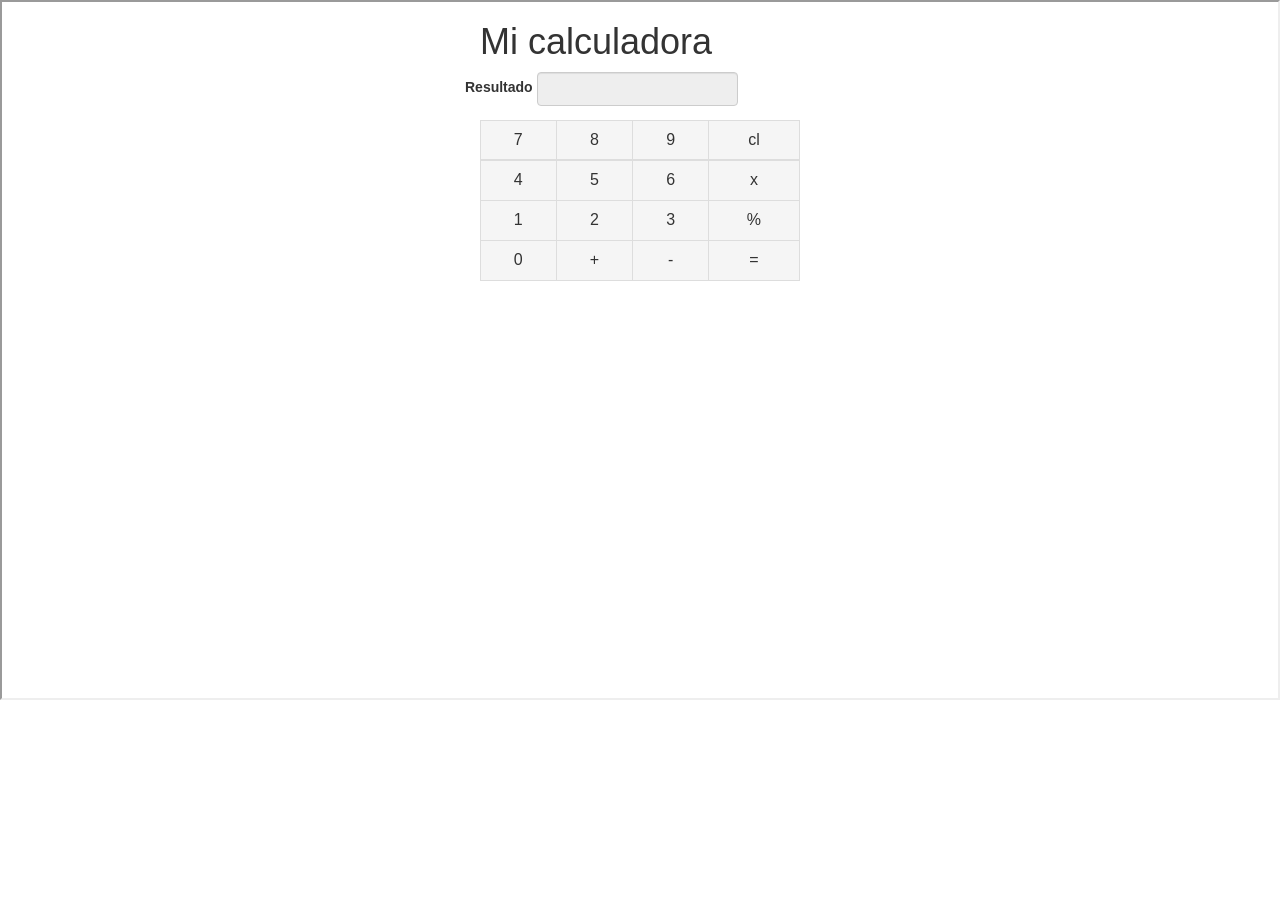
==== calculadora/index.html @ 0472462c "Se crea el modulo de calculadora" ====
<!DOCTYPE html>
<html lang="en">
<head>
  <title>Bootstrap Example</title>
  <meta charset="utf-8">
  <meta name="viewport" content="width=device-width, initial-scale=1">
  <link rel="stylesheet" href="https://maxcdn.bootstrapcdn.com/bootstrap/3.4.1/css/bootstrap.min.css">
  <script src="https://ajax.googleapis.com/ajax/libs/jquery/3.7.1/jquery.min.js"></script>
  <script src="https://maxcdn.bootstrapcdn.com/bootstrap/3.4.1/js/bootstrap.min.js"></script>
  <script src="http://code.jquery.com/jquery-1.9.1.js"></script>
  
</head>
<body>

    
    <iframe src="./Calculadora/calculadora.html" style="width: 100%; height:700px;"></iframe>

</body>

</html>
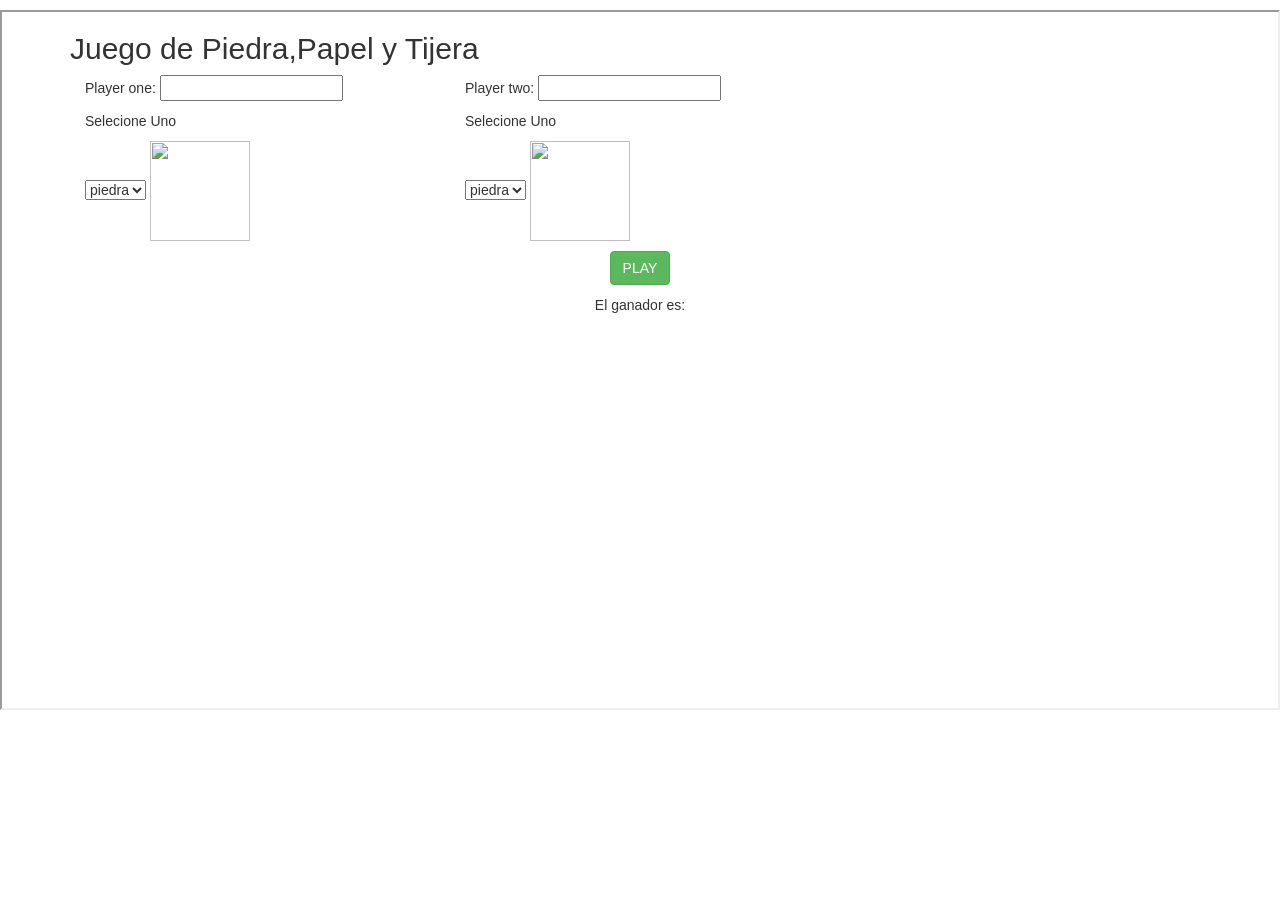
==== commit 3b47c5e3: "Juego de Piedra Papel y Tiejera Se aplica la siguiente funcionalidad" ====
--- a/calculadora/index.html
+++ b/calculadora/index.html
@@ -12,9 +12,9 @@
 </head>
 <body>
 
-    
-    <iframe src="./Calculadora/calculadora.html" style="width: 100%; height:700px;"></iframe>
+    <p></p>
+    <!--<iframe src="./Calculadora/calculadora.html" style="width: 100%; height:700px;"></iframe>-->
+    <iframe src="./PiedraPapelTijera/index.html" style="width: 100%; height:700px;"></iframe>
 
 </body>
-
 </html>
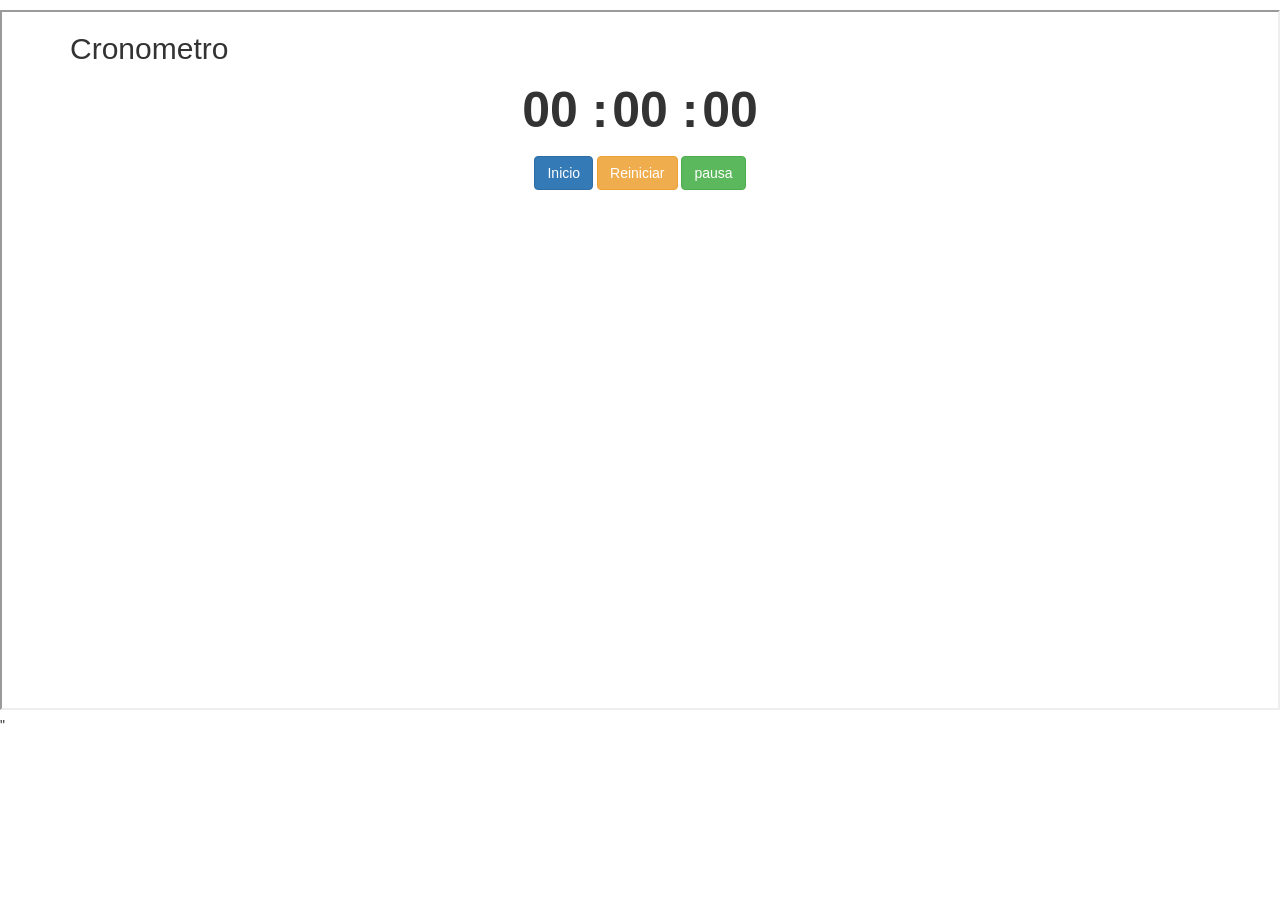
==== commit 5ab032d2: "# Juegos Aplicacion desarrollada con JavaScript y bootstrap Se implementan las siguientes funcionali" ====
--- a/calculadora/index.html
+++ b/calculadora/index.html
@@ -14,7 +14,8 @@
 
     <p></p>
     <!--<iframe src="./Calculadora/calculadora.html" style="width: 100%; height:700px;"></iframe>-->
-    <iframe src="./PiedraPapelTijera/index.html" style="width: 100%; height:700px;"></iframe>
+  <!--<iframe src="./PiedraPapelTijera/index.html" style="width: 100%; height:700px;"></iframe>-->
+  <iframe src = "./Cronometro/index.html" style="width: 100%; height:700px;"></iframe>"
 
 </body>
 </html>
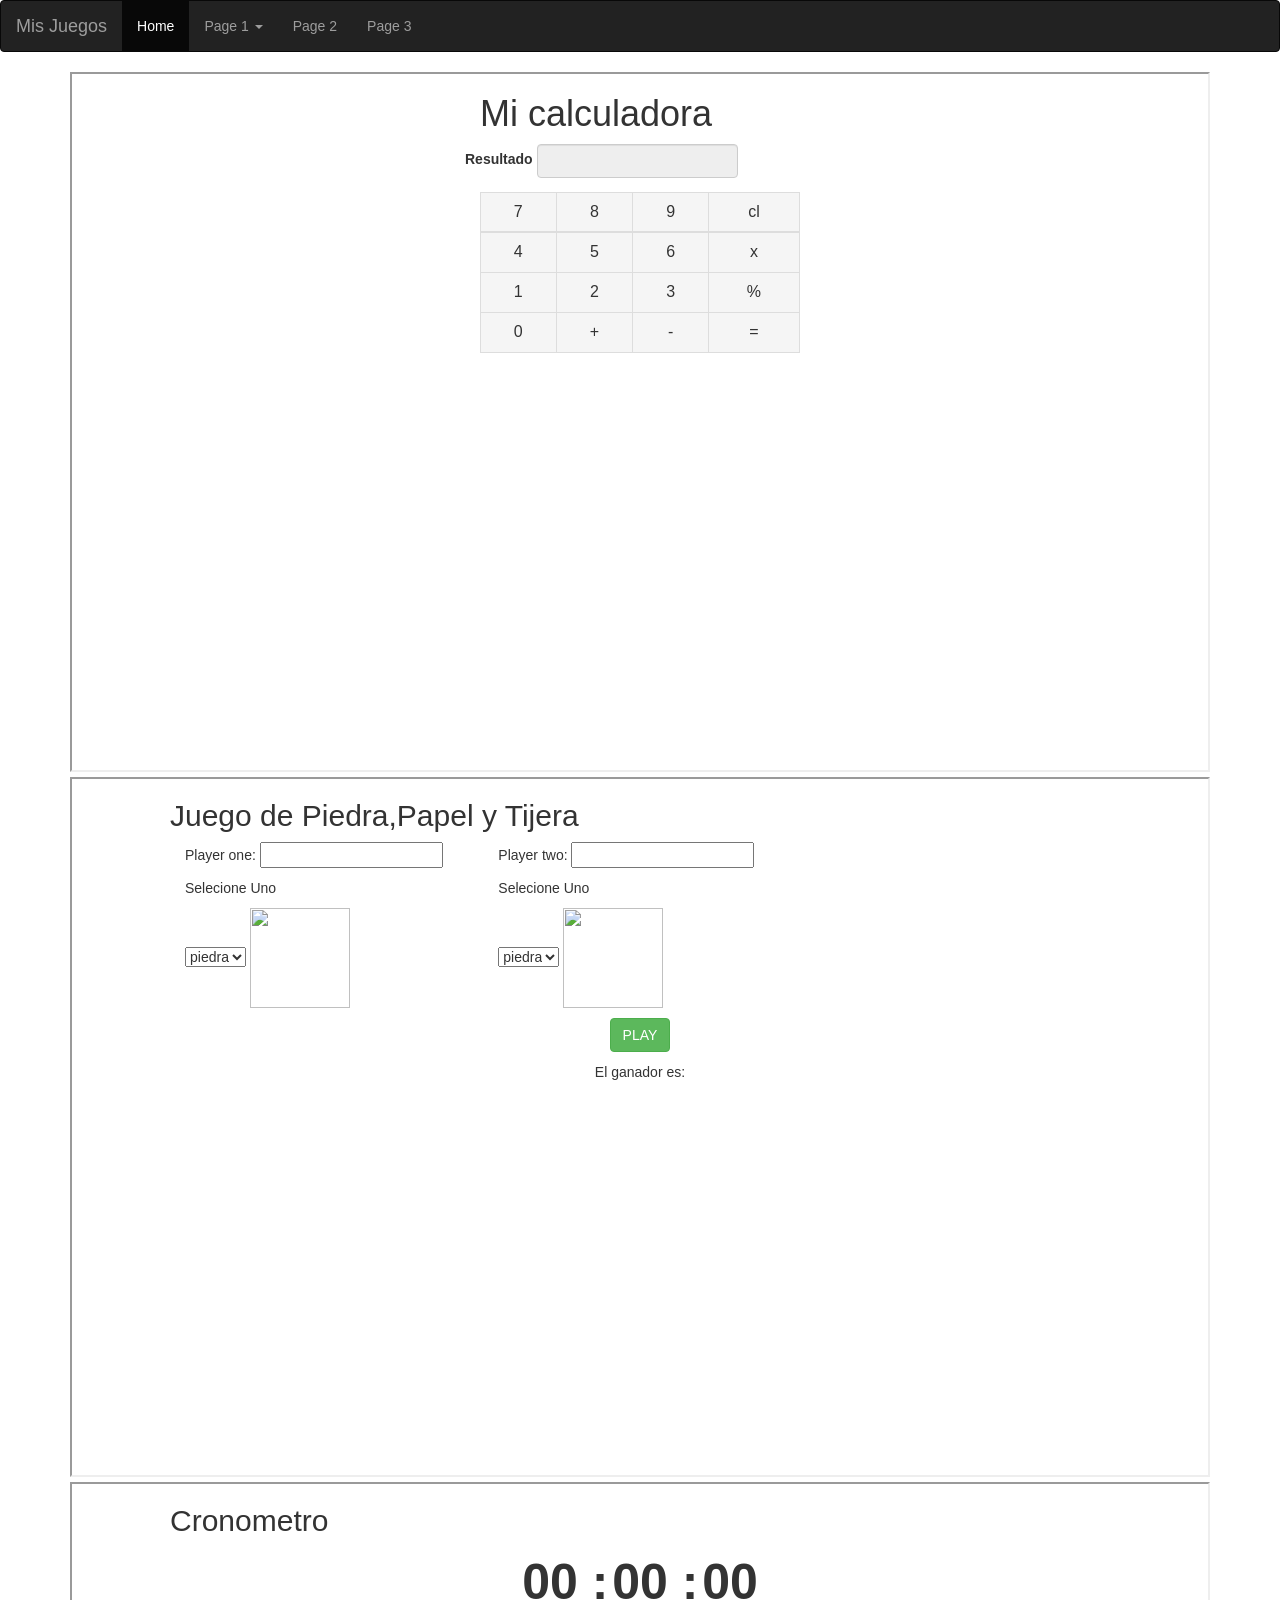
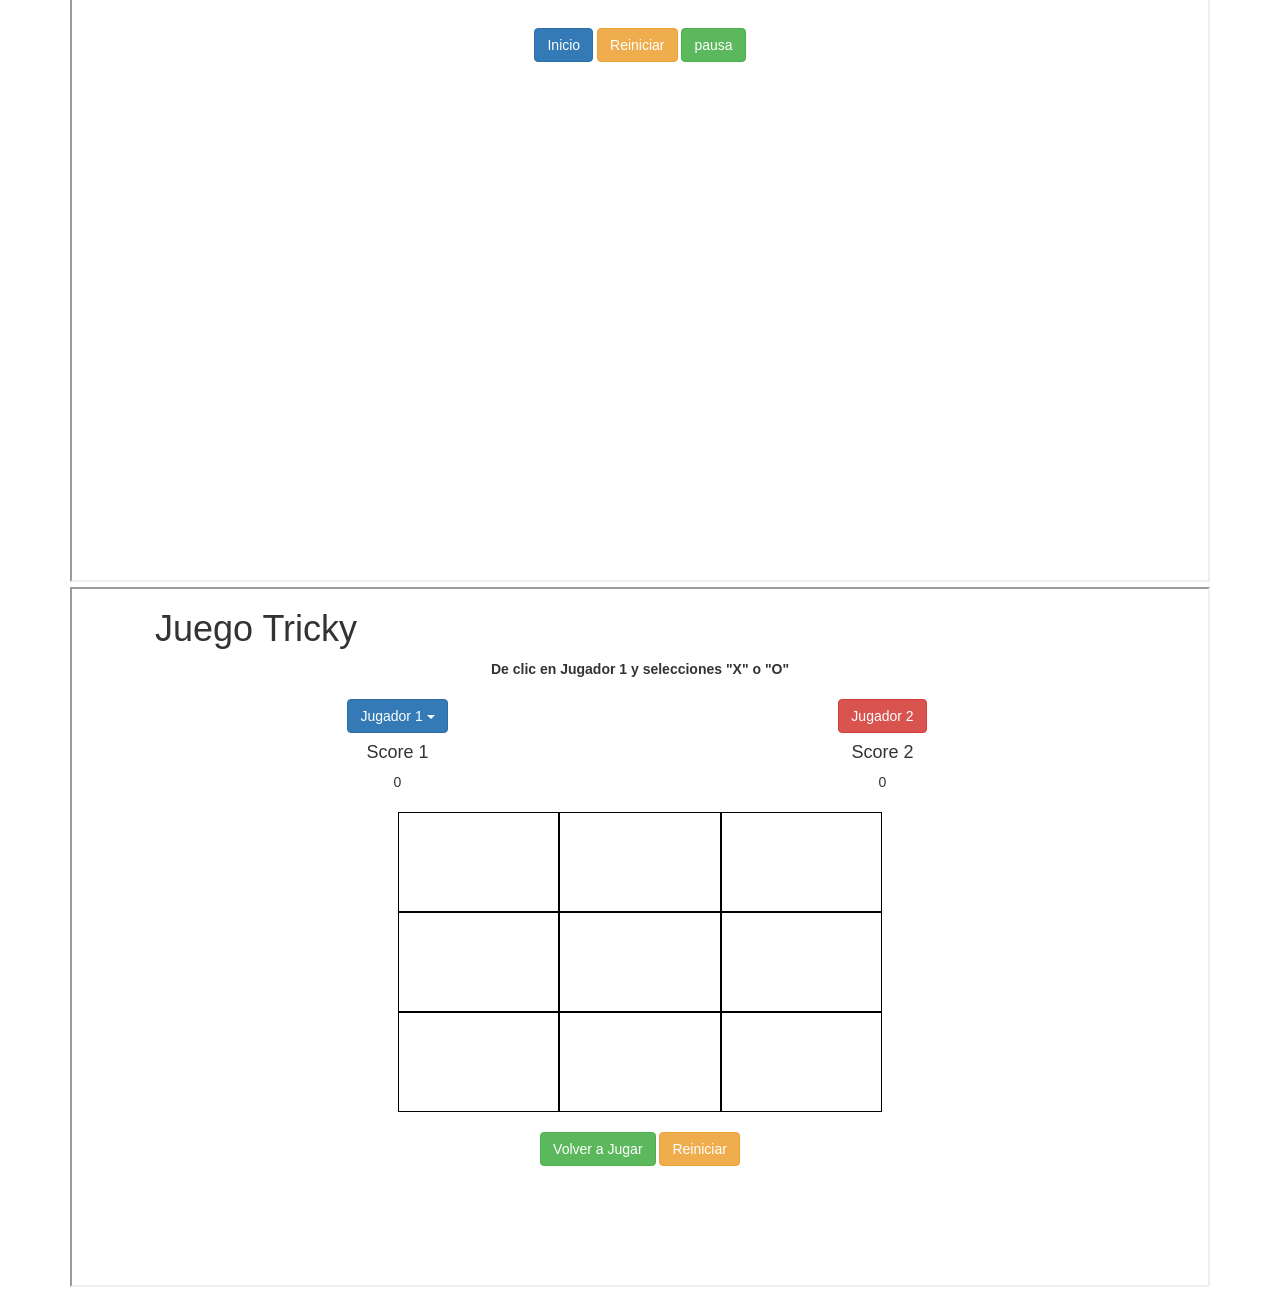
==== commit 8218411a: "Juego Tricky" ====
--- a/calculadora/index.html
+++ b/calculadora/index.html
@@ -1,5 +1,6 @@
 <!DOCTYPE html>
 <html lang="en">
+
 <head>
   <title>Bootstrap Example</title>
   <meta charset="utf-8">
@@ -8,14 +9,41 @@
   <script src="https://ajax.googleapis.com/ajax/libs/jquery/3.7.1/jquery.min.js"></script>
   <script src="https://maxcdn.bootstrapcdn.com/bootstrap/3.4.1/js/bootstrap.min.js"></script>
   <script src="http://code.jquery.com/jquery-1.9.1.js"></script>
-  
+  <script src="./index.js"></script>
+
+
+
 </head>
+
 <body>
 
-    <p></p>
-    <!--<iframe src="./Calculadora/calculadora.html" style="width: 100%; height:700px;"></iframe>-->
-  <!--<iframe src="./PiedraPapelTijera/index.html" style="width: 100%; height:700px;"></iframe>-->
-  <iframe src = "./Cronometro/index.html" style="width: 100%; height:700px;"></iframe>"
-
+  <nav class="navbar navbar-inverse">
+    <div class="container-fluid">
+      <div class="navbar-header">
+        <a class="navbar-brand" href="#">Mis Juegos</a>
+      </div>
+      <ul class="nav navbar-nav">
+        <li class="active"><a href="#">Home</a></li>
+        <li class="dropdown"><a class="dropdown-toggle" data-toggle="dropdown" href="#">Page 1 <span
+              class="caret"></span></a>
+          <ul class="dropdown-menu">
+            <li><a href="#" onclick="Cronometro()">Cronometro</a></li>
+            <li><a href="#" onclick="calculadora()">Calculadora</a></li>
+            <li><a href="#" onclick="PiedraPapelTijera()">Piedra-Papel-Tijera</a></li>
+            <li><a href="#" onclick="Tricky()">Juego-Tricky</a></li>
+          </ul>
+        </li>
+        <li><a href="#">Page 2</a></li>
+        <li><a href="#">Page 3</a></li>
+      </ul>
+    </div>
+  </nav>
+  <div class="container">
+    <iframe src="./Calculadora/calculadora.html" style="width: 100%; height:700px;" id="calculadora"></iframe>
+    <iframe src="./PiedraPapelTijera/PiedraPapelTijera.html" style="width: 100%; height:700px;"
+      id="piedra-papel"></iframe>
+    <iframe src="./Cronometro/index.html" style="width: 100%; height:700px;" id="cronometro"></iframe>
+    <iframe src="./JuegoTricky/Tricky.html" style="width: 100%; height:700px;" id="Tricky"></iframe>
+  </div>
 </body>
 </html>
